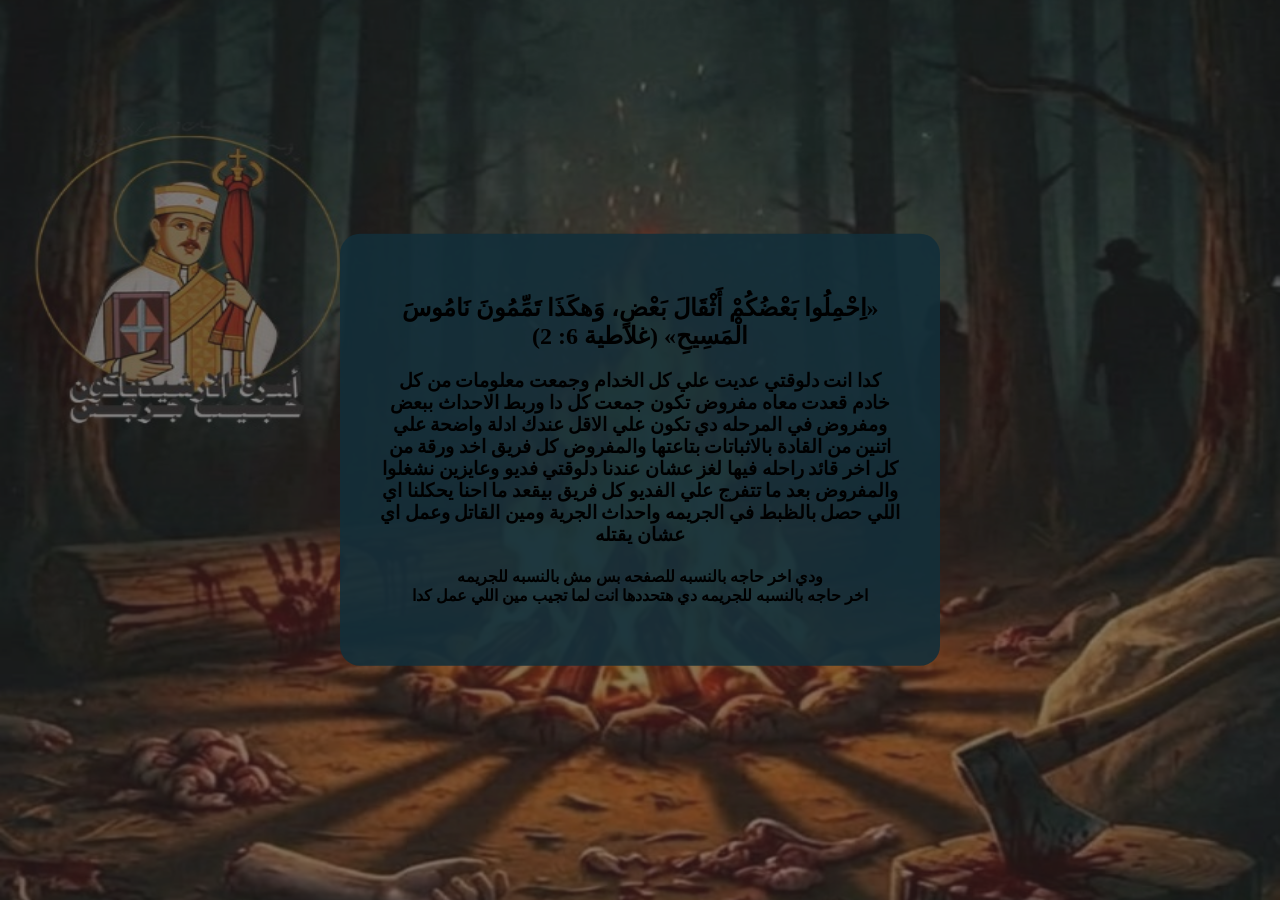
==== final.html @ 10b4e41c "Add files via upload" ====
<!DOCTYPE html>
<html lang="ar" dir="rtl">
<head>
<meta charset="UTF-8">
<title>النهاية</title>
<link rel="stylesheet" href="style.css">
</head>
<body>

<div class="overlay"></div>

<div class="box">
  <h2>«اِحْمِلُوا بَعْضُكُمْ أَثْقَالَ بَعْضٍ، وَهكَذَا تَمِّمُونَ نَامُوسَ الْمَسِيحِ» (غلاطية 6: 2)
 </h2>
  <h3>
كدا انت دلوقتي عديت علي كل الخدام وجمعت معلومات من كل خادم قعدت معاه مفروض تكون جمعت كل دا وربط الاحداث ببعض ومفروض في المرحله دي تكون علي الاقل عندك ادلة واضحة علي اتنين من القادة بالاثباتات بتاعتها والمفروض كل فريق اخد ورقة من كل اخر قائد راحله فيها لغز عشان عندنا دلوقتي فديو وعايزين نشغلوا والمفروض بعد ما تتفرج علي الفديو كل فريق بيقعد ما احنا يحكلنا اي اللي حصل بالظبط في الجريمه واحداث الجرية ومين القاتل وعمل اي عشان يقتله  
  </h3>
<h4>  ودي اخر حاجه بالنسبه للصفحه بس مش بالنسبه للجريمه <br>اخر حاجه بالنسبه للجريمه دي هتحددها انت لما تجيب مين اللي عمل كدا 

</h4>
</div>

</body>
</html>
---- style.css ----
html,
body {
  width: 100%;
  height: 100%;
  margin: 0;
}

body {
  background: url("bg.jpg.jpeg") no-repeat center center fixed;
  background-size: cover;
  background-size: 100% 180%;
}

/* طبقة التغميق */
.overlay {
  position: fixed;
  inset: 0;
  background: rgba(41, 38, 38, 0.55);
  z-index: 1;
}

/* الصندوق */
.box {
  position: relative;
  z-index: 3;
  background: rgba(19, 47, 58, 0.9);
  padding: 40px;          /* المسافة الداخلية */
  border-radius: 20px;
  text-align: center;
  width: 520px;           /* عرض المربع */
  margin: 0 auto;
  top: 50%;
  transform: translateY(-50%);
}

/* الإدخالات */
input {
  width: 100%;
  padding: 10px;
  margin: 15px 0;
  border-radius: 8px;
  border: none;
}

/* الأزرار */
button {
  padding: 10px;
  width: 100%;
  background: #f4a261;
  border: none;
  border-radius: 8px;
  font-size: 16px;
  cursor: pointer;
}

button:hover {
  background: #e76f51;
}

/* رسائل الخطأ */
#error {
  color: #ff6b6b;
  margin-top: 10px;
}
.last-note {
  margin-bottom: 40px;   /* المسافة قبل "مين أنا؟" */
  margin-top: 20px;
  font-weight: bold;
}
.last-note{
  text-align: center;
  margin-top: 10px;
  font-weight: bold;
}
#puzzleTitle{
  font-size: 28px;   /* كبّر الرقم براحتك */
  font-weight: bold;
  text-align: center;
}
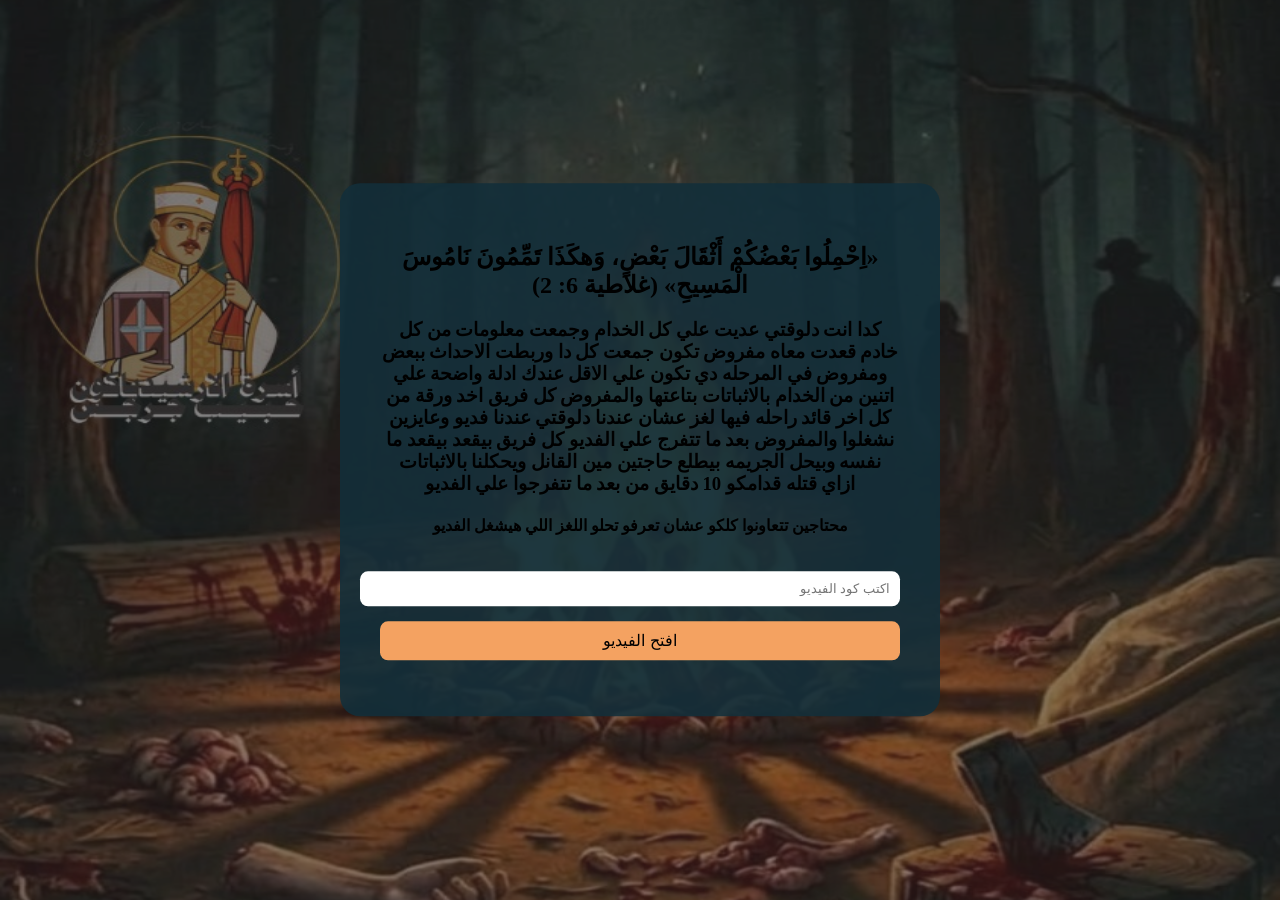
==== commit 0449b839: "Add files via upload" ====
--- a/final.html
+++ b/final.html
@@ -13,12 +13,42 @@
   <h2>«اِحْمِلُوا بَعْضُكُمْ أَثْقَالَ بَعْضٍ، وَهكَذَا تَمِّمُونَ نَامُوسَ الْمَسِيحِ» (غلاطية 6: 2)
  </h2>
   <h3>
-كدا انت دلوقتي عديت علي كل الخدام وجمعت معلومات من كل خادم قعدت معاه مفروض تكون جمعت كل دا وربط الاحداث ببعض ومفروض في المرحله دي تكون علي الاقل عندك ادلة واضحة علي اتنين من القادة بالاثباتات بتاعتها والمفروض كل فريق اخد ورقة من كل اخر قائد راحله فيها لغز عشان عندنا دلوقتي فديو وعايزين نشغلوا والمفروض بعد ما تتفرج علي الفديو كل فريق بيقعد ما احنا يحكلنا اي اللي حصل بالظبط في الجريمه واحداث الجرية ومين القاتل وعمل اي عشان يقتله  
-  </h3>
-<h4>  ودي اخر حاجه بالنسبه للصفحه بس مش بالنسبه للجريمه <br>اخر حاجه بالنسبه للجريمه دي هتحددها انت لما تجيب مين اللي عمل كدا 
+كدا انت دلوقتي عديت علي كل الخدام وجمعت معلومات من كل خادم قعدت معاه مفروض تكون جمعت كل دا وربطت الاحداث ببعض ومفروض في المرحله دي تكون علي الاقل عندك ادلة واضحة علي اتنين من الخدام بالاثباتات بتاعتها والمفروض كل فريق اخد ورقة من كل اخر قائد راحله فيها لغز عشان عندنا دلوقتي عندنا فديو وعايزين نشغلوا والمفروض بعد ما تتفرج علي الفديو كل فريق بيقعد بيقعد ما نفسه وبيحل الجريمه بيطلع حاجتين مين القانل ويحكلنا بالاثباتات ازاي قتله قدامكو 10 دقايق من بعد ما تتفرجوا علي الفديو  </h3>
+ 
+<h4>
+محتاجين تتعاونوا كلكو عشان تعرفو تحلو اللغز اللي هيشغل الفديو</h4>
 
-</h4>
+<input type="text" id="videoCode" placeholder="اكتب كود الفيديو">
+
+<button onclick="checkVideoCode()">افتح الفيديو</button>
+
+<p id="msg" style="color:#ff6b6b;font-weight:bold;"></p>
+
 </div>
+
+<script>
+
+function checkVideoCode(){
+
+const code =
+document.getElementById("videoCode").value.trim();
+
+const correctCode = "8491772035";  // غير الكود براحتك
+
+if(code === correctCode){
+
+window.location.href = "video.html";
+
+}else{
+
+document.getElementById("msg").textContent =
+"الكود غلط... حاول تاني";
+
+}
+
+}
+
+</script>
 
 </body>
 </html>
